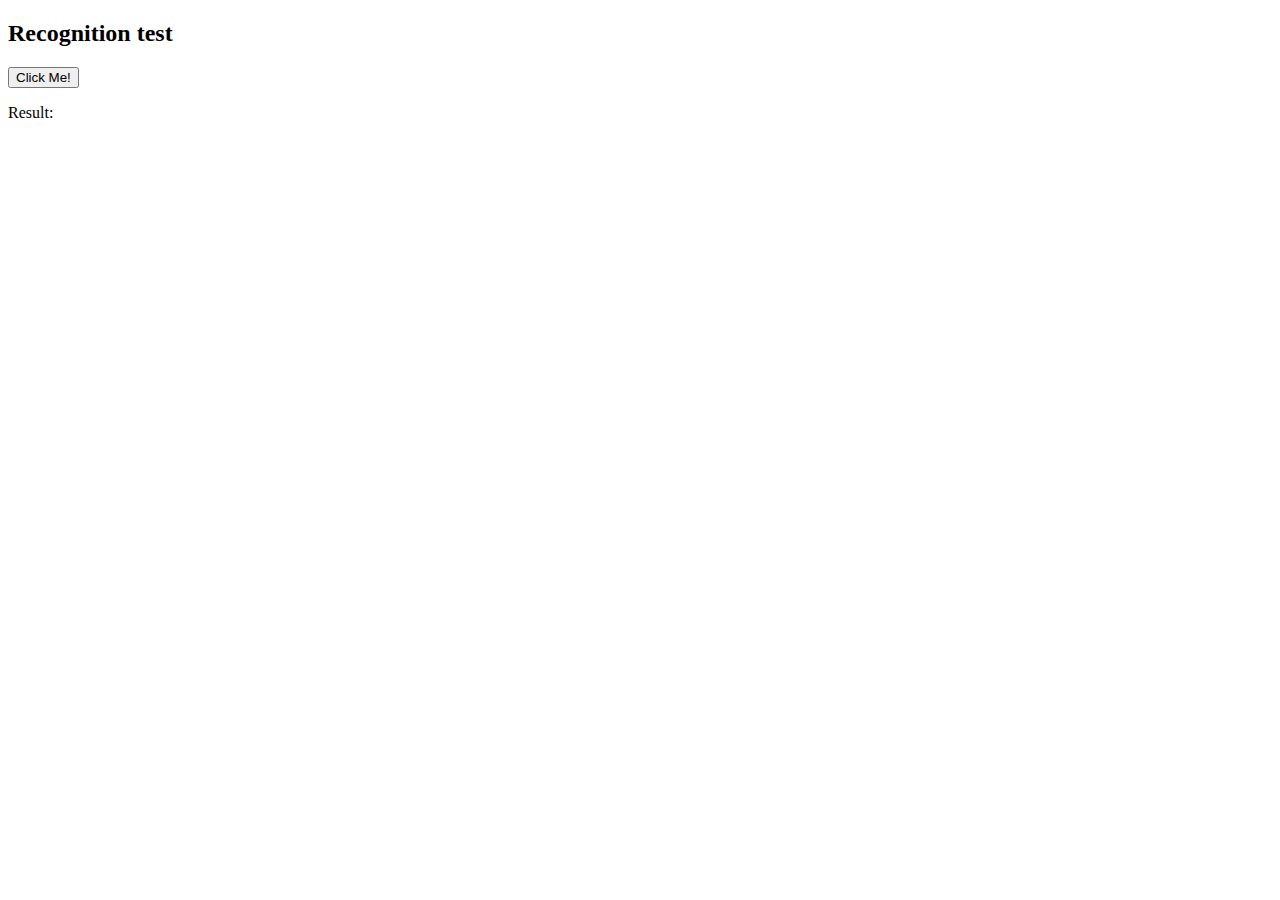
==== testRecognition/index.html @ abddbcac "Add files via upload" ====
<!DOCTYPE html>
<html>
<body>

<h2>Recognition test</h2>

<button id="clickbtn" type="button">Click Me!</button>
<p id="demo">Result:</p>
<script>
var clickbtn = document.getElementById("clickbtn");

clickbtn.addEventListener('click', function(event) {

　　　// Start speech recognition function with English language
　　　cpf.initSpeechRecognition("en-US");
	  
	  // Chinese language
      //cpf.initSpeechRecognition("cmn-Hant-TW");
}

//here is callback function
function GetRecognitionListenStatus(Status){

　　　//console.log('Listen status = ' + Status);
　　　if (Status == "true"){
		//do somethining
		console.log('Listen status = ' + Status);　　
　　　}else{
　　　　//do somethining
		console.log('Listen status = ' + Status);
　　　}

}

//here is callback function
function GetRecognizeResult(Result,Type){
 document.getElementById("demo").innerHTML = "Result:" + Result;
　　　//console.log('Result = ' + Result);
　　　//if(Result.includes("turn on")) {

cpf.SetSpeech("On", "en-US", "Hello", 0.1, 0.1);
// If this SetSpeech function had been set to "On", when SpeechRecognition function is called, device will repeat the voice.

cpf.SetSpeech("Off", "", "", "", "");
// When set the parameter to "Off", it will disable the repeat behavior.

cpf.SetSpeech("Off", "en-US", Result, 0.1, 0.1);
// It will read aloud the word "Good" once.
　　　　//　　cpf.request('["digitalWrite", 2 , 1]'); // the light turn on

　　　//}

}
</script>
  
</body>
</html>
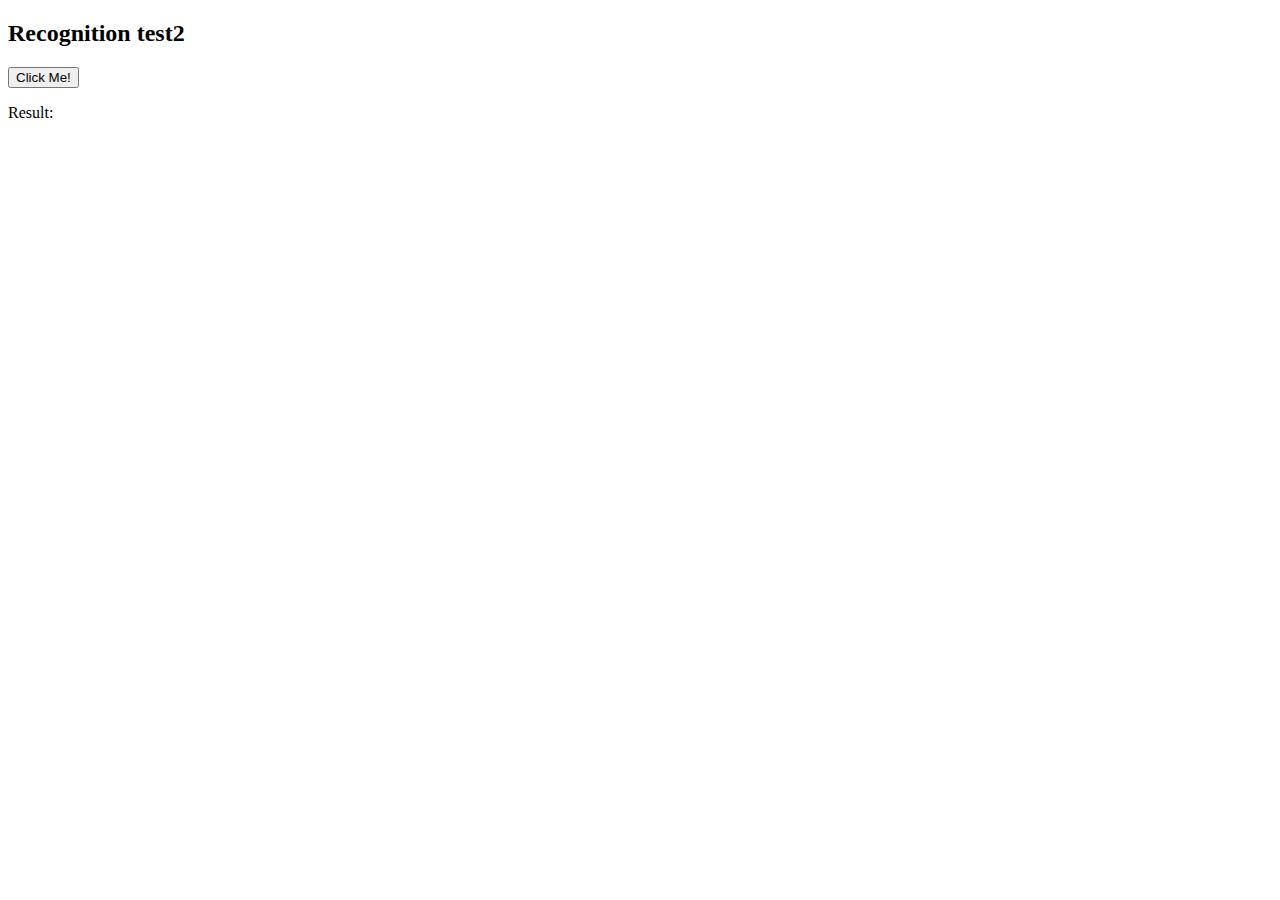
==== commit bef6fc2b: "Update index.html" ====
--- a/testRecognition/index.html
+++ b/testRecognition/index.html
@@ -2,14 +2,14 @@
 <html>
 <body>
 
-<h2>Recognition test</h2>
+<h2>Recognition test2</h2>
 
-<button id="clickbtn" type="button">Click Me!</button>
+<button id="clickbtn" type="button" onclick="initRec()">Click Me!</button>
 <p id="demo">Result:</p>
 <script>
-var clickbtn = document.getElementById("clickbtn");
-
-clickbtn.addEventListener('click', function(event) {
+//var clickbtn = document.getElementById("clickbtn");
+function initRec(){
+//clickbtn.addEventListener('click', function(event) {
 
 　　　// Start speech recognition function with English language
 　　　cpf.initSpeechRecognition("en-US");
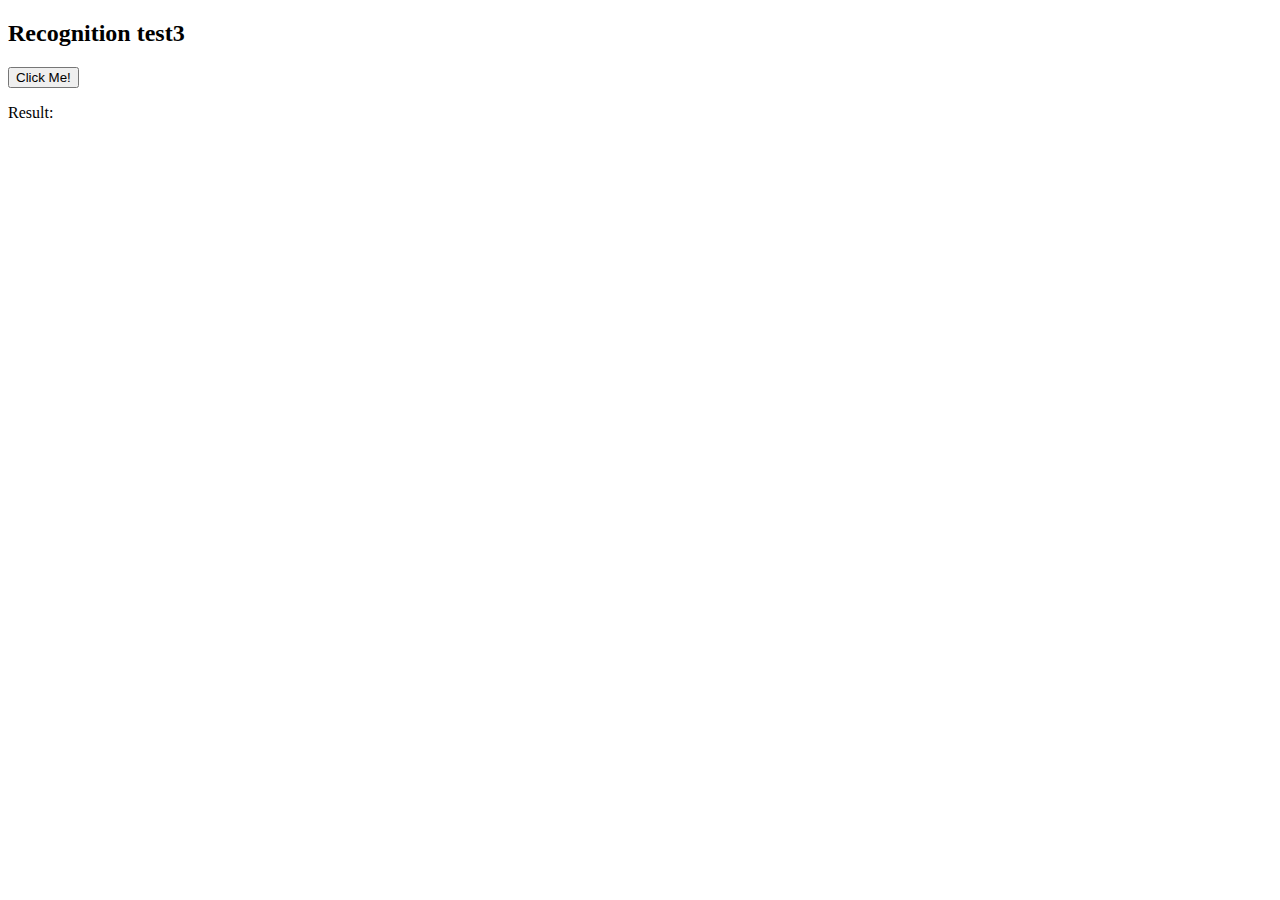
==== commit c83d6867: "Update index.html" ====
--- a/testRecognition/index.html
+++ b/testRecognition/index.html
@@ -2,7 +2,7 @@
 <html>
 <body>
 
-<h2>Recognition test2</h2>
+<h2>Recognition test3</h2>
 
 <button id="clickbtn" type="button" onclick="initRec()">Click Me!</button>
 <p id="demo">Result:</p>
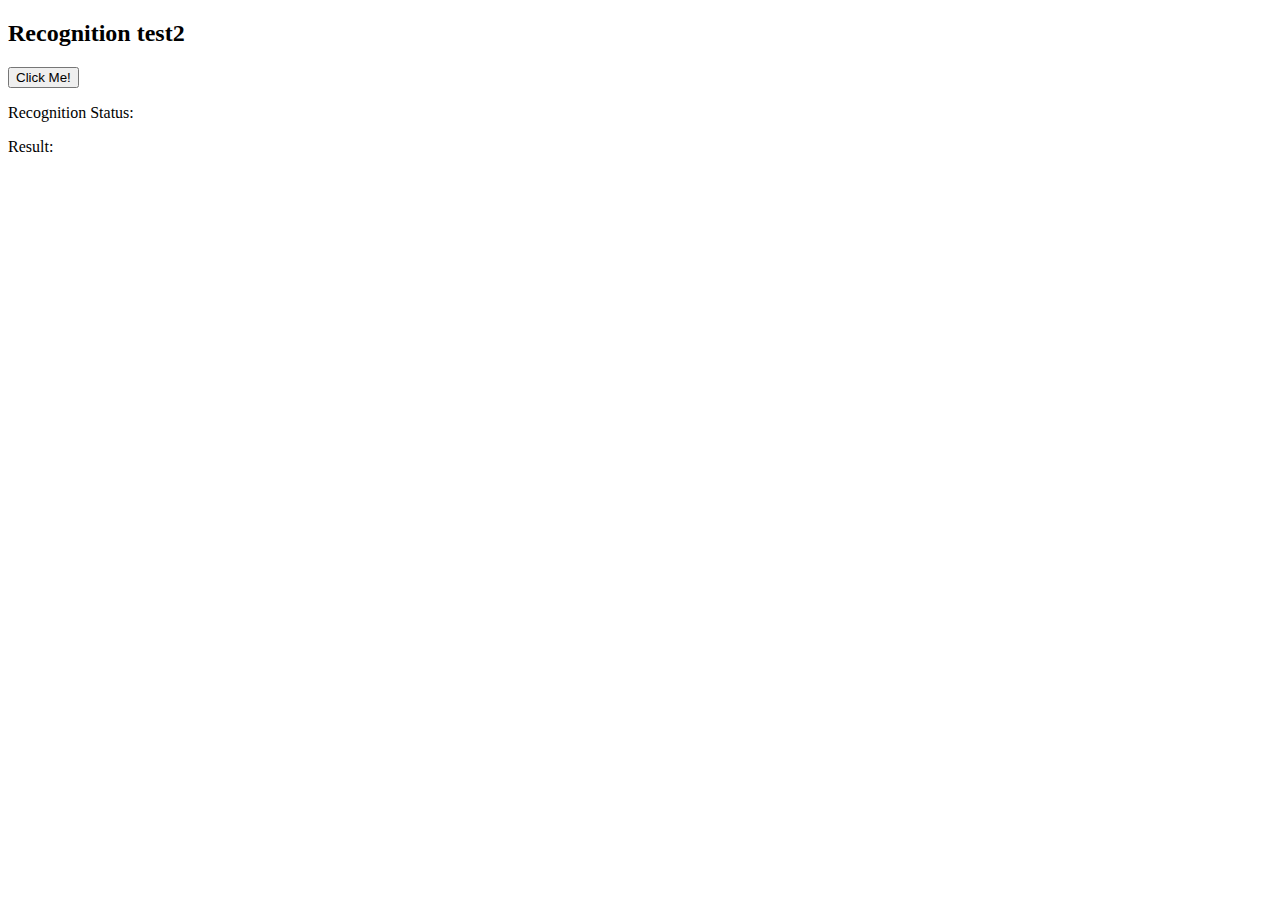
==== commit 8600e6be: "Update index.html" ====
--- a/testRecognition/index.html
+++ b/testRecognition/index.html
@@ -2,54 +2,33 @@
 <html>
 <body>
 
-<h2>Recognition test3</h2>
+<h2>Recognition test2</h2>
 
 <button id="clickbtn" type="button" onclick="initRec()">Click Me!</button>
+<p id="recogstatus">Recognition Status:</p>
 <p id="demo">Result:</p>
 <script>
-//var clickbtn = document.getElementById("clickbtn");
+
 function initRec(){
-//clickbtn.addEventListener('click', function(event) {
 
-　　　// Start speech recognition function with English language
-　　　cpf.initSpeechRecognition("en-US");
-	  
-	  // Chinese language
+　　　cpf.initSpeechRecognition("en-US");	  
+      // Chinese language
       //cpf.initSpeechRecognition("cmn-Hant-TW");
 }
 
 //here is callback function
 function GetRecognitionListenStatus(Status){
-
-　　　//console.log('Listen status = ' + Status);
-　　　if (Status == "true"){
-		//do somethining
-		console.log('Listen status = ' + Status);　　
-　　　}else{
-　　　　//do somethining
-		console.log('Listen status = ' + Status);
-　　　}
-
+	    document.getElementById("recogstatus").innerHTML = "Recognition Status:" + Status;
 }
 
 //here is callback function
 function GetRecognizeResult(Result,Type){
- document.getElementById("demo").innerHTML = "Result:" + Result;
-　　　//console.log('Result = ' + Result);
-　　　//if(Result.includes("turn on")) {
-
-cpf.SetSpeech("On", "en-US", "Hello", 0.1, 0.1);
-// If this SetSpeech function had been set to "On", when SpeechRecognition function is called, device will repeat the voice.
-
-cpf.SetSpeech("Off", "", "", "", "");
-// When set the parameter to "Off", it will disable the repeat behavior.
-
-cpf.SetSpeech("Off", "en-US", Result, 0.1, 0.1);
-// It will read aloud the word "Good" once.
-　　　　//　　cpf.request('["digitalWrite", 2 , 1]'); // the light turn on
-
-　　　//}
-
+	document.getElementById("demo").innerHTML = "Result:" + Result;
+	cpf.SetSpeech("On", "en-US", "Hello", 0.1, 0.1);
+	// If this SetSpeech function had been set to "On", when SpeechRecognition function is called, device will repeat the voice.
+	cpf.SetSpeech("Off", "", "", "", "");
+	// When set the parameter to "Off", it will disable the repeat behavior.
+	cpf.SetSpeech("Off", "en-US", Result, 0.1, 0.1);
 }
 </script>
   
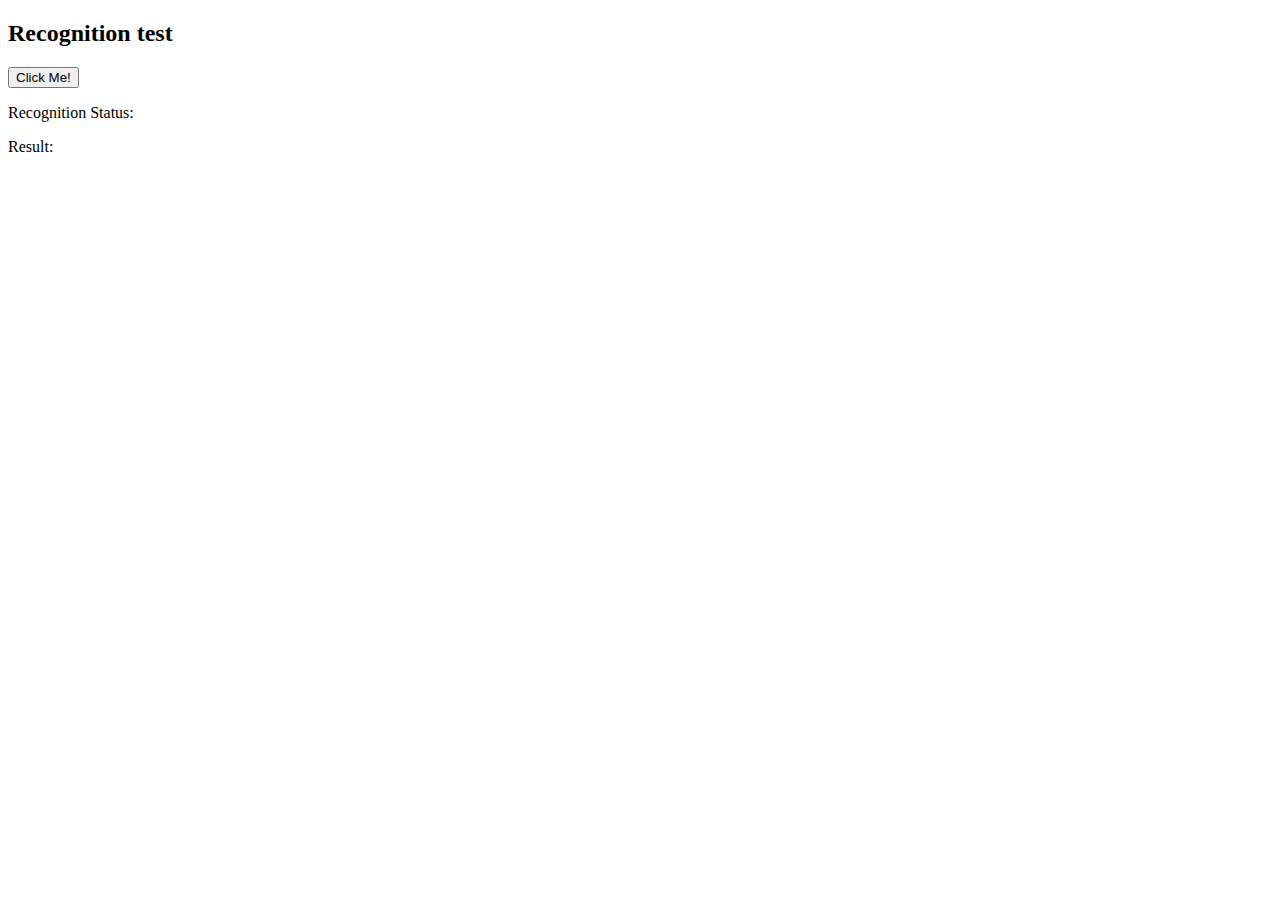
==== commit 791d0ff7: "Update index.html" ====
--- a/testRecognition/index.html
+++ b/testRecognition/index.html
@@ -2,7 +2,7 @@
 <html>
 <body>
 
-<h2>Recognition test2</h2>
+<h2>Recognition test</h2>
 
 <button id="clickbtn" type="button" onclick="initRec()">Click Me!</button>
 <p id="recogstatus">Recognition Status:</p>
